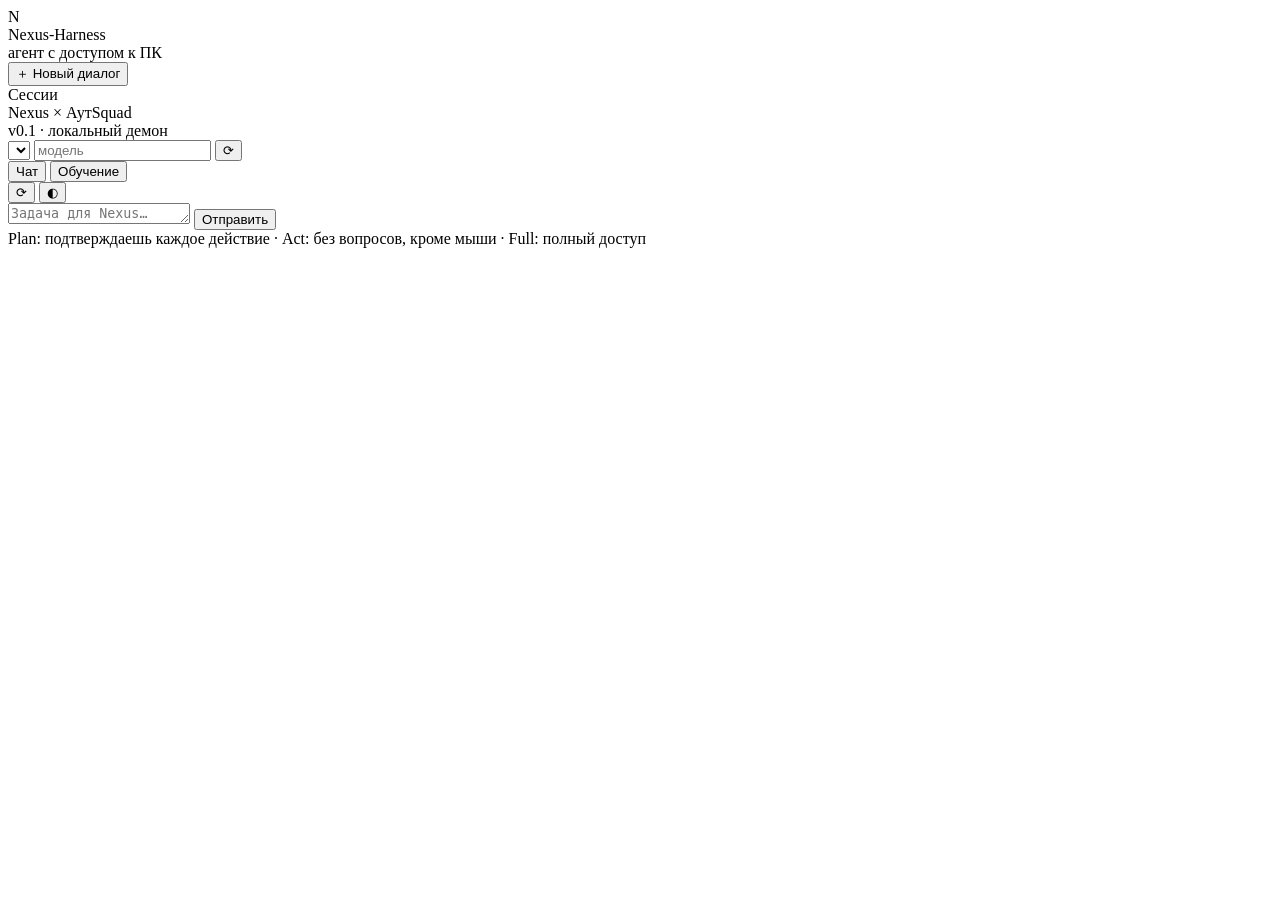
==== nexus/ui/index.html @ 02904864 "Nexus-AI-HARNESS: агент с доступом к ПК Демон с браузерным интерфейсом, 24 своими инструментами и MC" ====
<!DOCTYPE html>
<html lang="ru" data-theme="dark">
<head>
<meta charset="utf-8">
<meta name="viewport" content="width=device-width, initial-scale=1, viewport-fit=cover">
<title>Nexus-Harness</title>
<link rel="icon" href="/favicon.svg" type="image/svg+xml">
<link rel="stylesheet" href="/style.css">
</head>
<body>
<div class="aurora"></div>

<div class="shell">
  <aside class="sidebar glass">
    <div class="brand">
      <div class="logo">N</div>
      <div>
        <div class="brand-name">Nexus-Harness</div>
        <div class="brand-sub">агент с доступом к ПК</div>
      </div>
    </div>

    <button class="new-chat" id="newSession">＋ Новый диалог</button>

    <div class="side-label">Сессии</div>
    <div class="sessions" id="sessions"></div>

    <div class="side-label" id="todoLabel" hidden>План</div>
    <div class="todos" id="todos"></div>

    <div class="side-foot">
      <div class="sig">Nexus × АутSquad</div>
      <div class="sig-sub">v0.1 · локальный демон</div>
    </div>
  </aside>

  <main class="main">
    <header class="topbar glass">
      <div class="modes" id="modes"></div>

      <div class="pickers">
        <select id="provider" class="pick" title="Провайдер"></select>
        <input id="model" class="pick model" list="modelList" placeholder="модель">
        <datalist id="modelList"></datalist>
        <button class="pick ghost" id="reloadModels" title="Обновить список моделей">⟳</button>
      </div>

      <div class="tabs">
        <button class="tab active" data-view="chat">Чат</button>
        <button class="tab" data-view="train">Обучение</button>
      </div>
      <div class="spacer"></div>

      <div class="top-right">
        <button class="icon-btn" id="stopBtn" title="Остановить" hidden>■</button>
        <button class="icon-btn" id="updateBtn" title="Обновление из git">⟳</button>
        <button class="icon-btn" id="themeBtn" title="Тема">◐</button>
      </div>
    </header>

    <section class="stream" id="stream"></section>

    <section class="train" id="trainView" hidden>
      <div class="train-head glass">
        <div>
          <div class="train-title">Материалы для обучения</div>
          <div class="mut small" id="trainSummary">разделы не выбраны</div>
        </div>
        <div class="train-actions">
          <button class="btn ghost" id="composeBtn">Собрать датасет</button>
          <button class="btn ghost" id="stopTrainBtn" hidden>Остановить</button>
          <button class="btn allow" id="startTrainBtn">Начать обучение</button>
        </div>
      </div>

      <div class="params glass">
        <label>База <input class="pick" id="pBase" value="unsloth/Qwen3.5-4B"></label>
        <label>Эпох <input class="pick num" id="pEpochs" type="number" value="1" min="1" max="5"></label>
        <label>seq <input class="pick num" id="pSeq" type="number" value="768" step="128"></label>
        <label>lr <input class="pick num" id="pLr" type="number" value="0.0002" step="0.00005"></label>
        <label>r <input class="pick num" id="pR" type="number" value="16" min="4" max="64"></label>
        <label>ga <input class="pick num" id="pGa" type="number" value="8" min="1" max="32"></label>
      </div>

      <div class="runbox glass" id="runBox" hidden>
        <div class="row"><b id="runName">—</b><span class="mut" id="runEta"></span></div>
        <div class="bar"><i id="runBar"></i></div>
        <div class="row mut small"><span id="runSteps">шаг 0</span><span id="runLoss">loss —</span></div>
      </div>

      <div class="cats" id="cats"></div>

      <div class="adder glass">
        <div class="adder-head">
          <b>Добавить материал</b>
          <span class="mut small">JSONL с messages (как в CONVENTIONS.md), или текст — сохранится как карточка материала</span>
        </div>
        <div class="adder-row">
          <select class="pick" id="addCat"></select>
          <input class="pick" id="addName" placeholder="название (например: дроби 6 класс)">
          <button class="pick ghost" id="fileBtn" title="Загрузить файлы">📎</button>
          <input type="file" id="fileInput" multiple accept=".jsonl,.json,.txt,.md" hidden>
        </div>
        <textarea id="addText" rows="4" placeholder="Вставь текст материала или JSONL…"></textarea>
        <div class="adder-row">
          <select class="pick" id="addFormat">
            <option value="text">текст</option>
            <option value="jsonl">JSONL</option>
          </select>
          <div class="spacer"></div>
          <button class="btn allow" id="addBtn">Добавить</button>
        </div>
      </div>
    </section>

    <div class="composer glass" id="composerEl">
      <div class="composer-inner">
        <textarea id="input" rows="1" placeholder="Задача для Nexus…  Enter — отправить, Shift+Enter — новая строка"></textarea>
        <button id="send" class="send">Отправить</button>
      </div>
      <div class="hint" id="hint">Plan: подтверждаешь каждое действие · Act: без вопросов, кроме мыши · Full: полный доступ</div>
    </div>
  </main>
</div>

<div class="modal" id="modal" hidden>
  <div class="modal-card glass">
    <div class="modal-head">
      <span class="pill warn">Требуется разрешение</span>
      <span class="modal-tool" id="modalTool"></span>
    </div>
    <pre class="modal-args" id="modalArgs"></pre>
    <div class="modal-actions">
      <button class="btn deny" id="deny">Отклонить</button>
      <button class="btn allow" id="allow">Разрешить</button>
    </div>
  </div>
</div>

<script src="/app.js"></script>
</body>
</html>
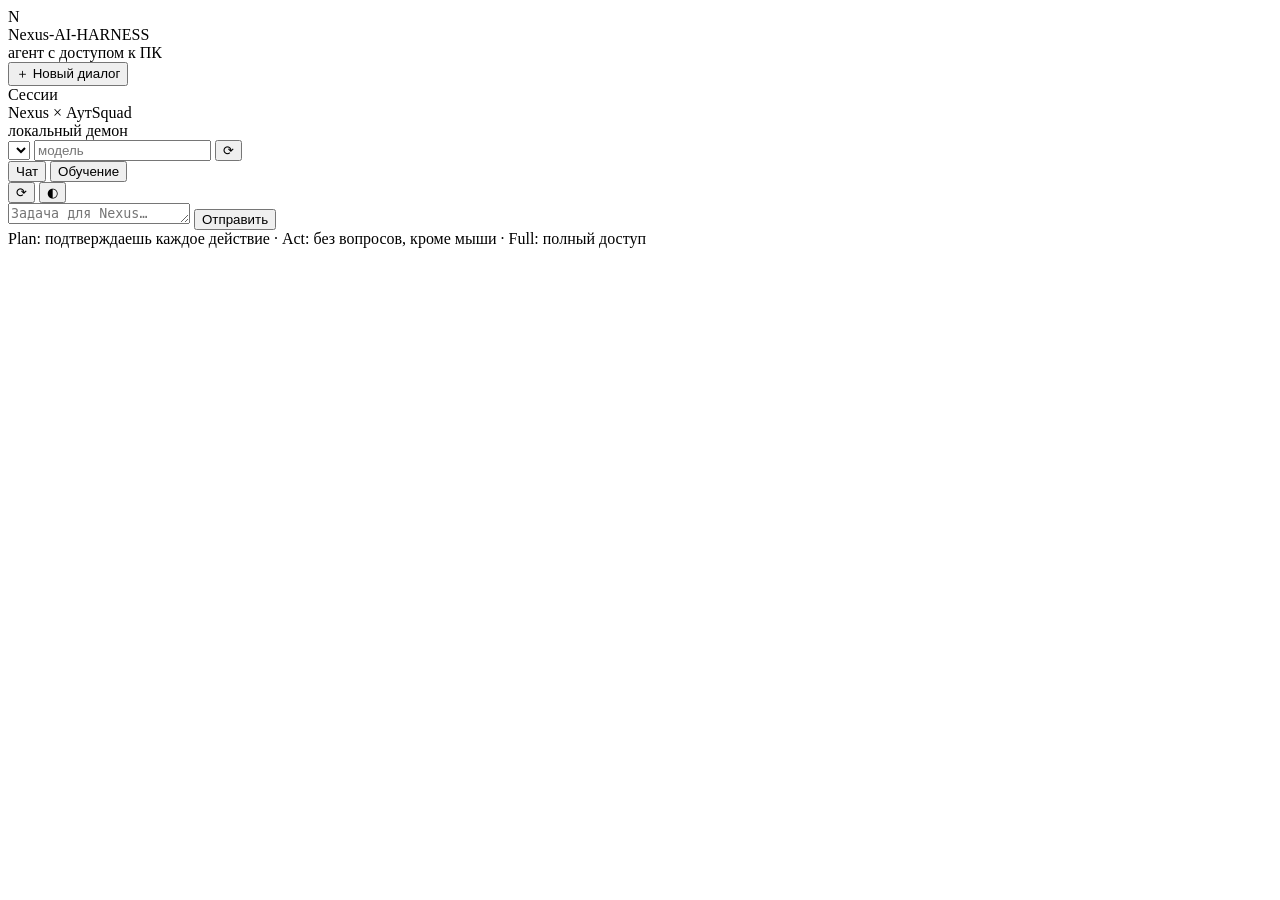
==== commit ca48d9dd: "Дизайн-система: три темы, скриншоты по темам в README Полночь (чёрный + фиолетовый), иней (белый + с" ====
--- a/nexus/ui/index.html
+++ b/nexus/ui/index.html
@@ -15,7 +15,7 @@
     <div class="brand">
       <div class="logo">N</div>
       <div>
-        <div class="brand-name">Nexus-Harness</div>
+        <div class="brand-name">Nexus-AI-HARNESS</div>
         <div class="brand-sub">агент с доступом к ПК</div>
       </div>
     </div>
@@ -30,7 +30,7 @@
 
     <div class="side-foot">
       <div class="sig">Nexus × АутSquad</div>
-      <div class="sig-sub">v0.1 · локальный демон</div>
+      <div class="sig-sub" id="versionLabel">локальный демон</div>
     </div>
   </aside>
 
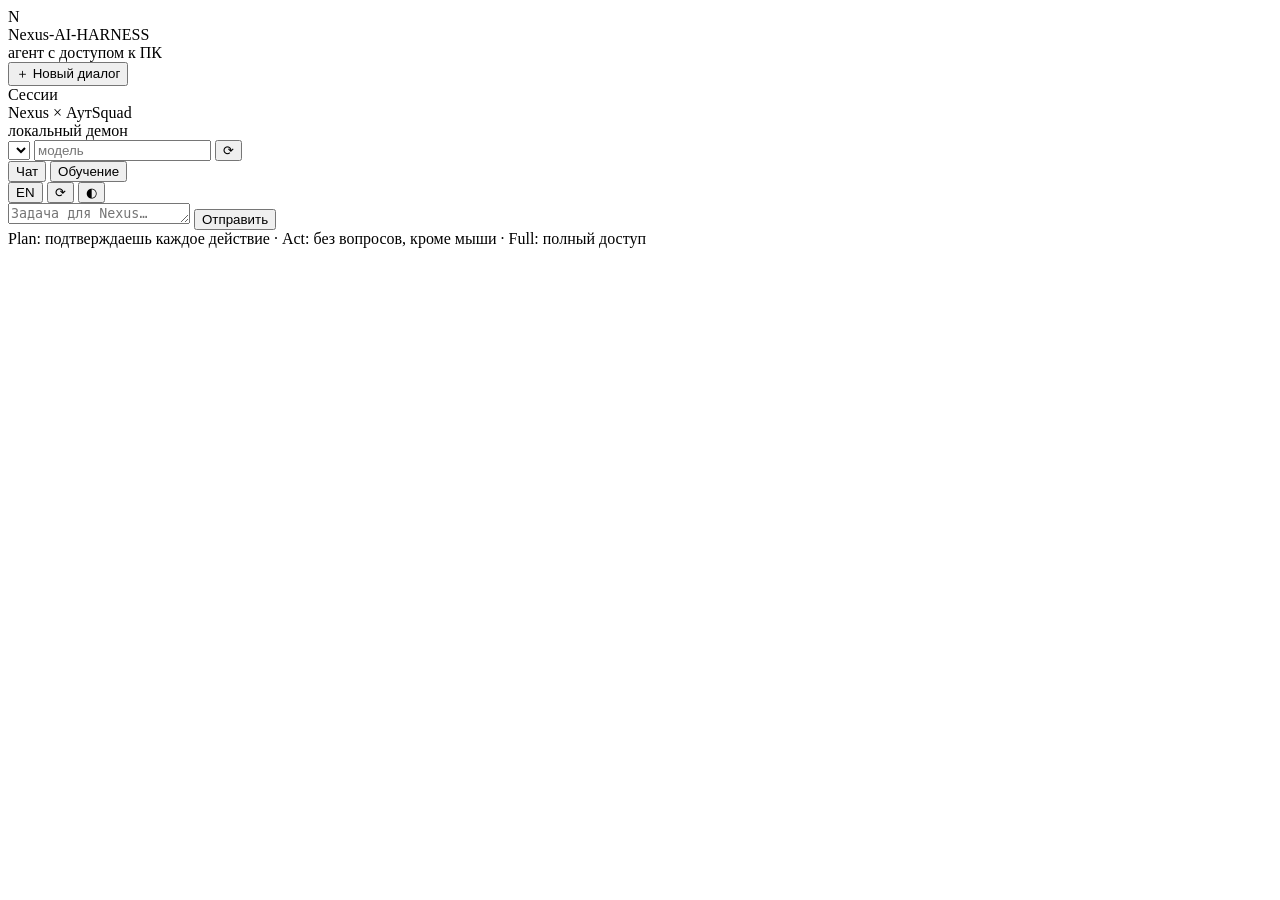
==== commit d8bb5654: "Add Russian/English interface switch with full UI translation" ====
--- a/nexus/ui/index.html
+++ b/nexus/ui/index.html
@@ -16,21 +16,21 @@
       <div class="logo">N</div>
       <div>
         <div class="brand-name">Nexus-AI-HARNESS</div>
-        <div class="brand-sub">агент с доступом к ПК</div>
+        <div class="brand-sub" data-i18n="brandSub">агент с доступом к ПК</div>
       </div>
     </div>
 
-    <button class="new-chat" id="newSession">＋ Новый диалог</button>
+    <button class="new-chat" id="newSession" data-i18n="newSession">＋ Новый диалог</button>
 
-    <div class="side-label">Сессии</div>
+    <div class="side-label" data-i18n="sessions">Сессии</div>
     <div class="sessions" id="sessions"></div>
 
-    <div class="side-label" id="todoLabel" hidden>План</div>
+    <div class="side-label" id="todoLabel" data-i18n="plan" hidden>План</div>
     <div class="todos" id="todos"></div>
 
     <div class="side-foot">
       <div class="sig">Nexus × АутSquad</div>
-      <div class="sig-sub" id="versionLabel">локальный демон</div>
+      <div class="sig-sub" id="versionLabel" data-i18n="localDaemon">локальный демон</div>
     </div>
   </aside>
 
@@ -39,22 +39,23 @@
       <div class="modes" id="modes"></div>
 
       <div class="pickers">
-        <select id="provider" class="pick" title="Провайдер"></select>
-        <input id="model" class="pick model" list="modelList" placeholder="модель">
+        <select id="provider" class="pick" data-i18n-title="providerTitle" title="Провайдер"></select>
+        <input id="model" class="pick model" list="modelList" data-i18n-placeholder="modelPlaceholder" placeholder="модель">
         <datalist id="modelList"></datalist>
-        <button class="pick ghost" id="reloadModels" title="Обновить список моделей">⟳</button>
+        <button class="pick ghost" id="reloadModels" data-i18n-title="reloadModelsTitle" title="Обновить список моделей">⟳</button>
       </div>
 
       <div class="tabs">
-        <button class="tab active" data-view="chat">Чат</button>
-        <button class="tab" data-view="train">Обучение</button>
+        <button class="tab active" data-view="chat" data-i18n="tabChat">Чат</button>
+        <button class="tab" data-view="train" data-i18n="tabTrain">Обучение</button>
       </div>
       <div class="spacer"></div>
 
       <div class="top-right">
-        <button class="icon-btn" id="stopBtn" title="Остановить" hidden>■</button>
-        <button class="icon-btn" id="updateBtn" title="Обновление из git">⟳</button>
-        <button class="icon-btn" id="themeBtn" title="Тема">◐</button>
+        <button class="icon-btn" id="langBtn" title="Язык интерфейса">EN</button>
+        <button class="icon-btn" id="stopBtn" data-i18n-title="stopTitle" title="Остановить" hidden>■</button>
+        <button class="icon-btn" id="updateBtn" data-i18n-title="updateTitle" title="Обновление из git">⟳</button>
+        <button class="icon-btn" id="themeBtn" data-i18n-title="themeTitle" title="Тема">◐</button>
       </div>
     </header>
 
@@ -63,19 +64,20 @@
     <section class="train" id="trainView" hidden>
       <div class="train-head glass">
         <div>
-          <div class="train-title">Материалы для обучения</div>
-          <div class="mut small" id="trainSummary">разделы не выбраны</div>
+          <div class="train-title" data-i18n="trainMaterials">Материалы для обучения</div>
+          <div class="mut small" id="trainSummary" data-i18n="trainNoCats">разделы не выбраны</div>
         </div>
         <div class="train-actions">
-          <button class="btn ghost" id="composeBtn">Собрать датасет</button>
-          <button class="btn ghost" id="stopTrainBtn" hidden>Остановить</button>
-          <button class="btn allow" id="startTrainBtn">Начать обучение</button>
+          <button class="btn ghost" id="seedBtn" data-i18n="seedBtn" data-i18n-title="seedTitle" title="Заполнить разделы нашими материалами">Базовый минимум</button>
+          <button class="btn ghost" id="composeBtn" data-i18n="composeBtn">Собрать датасет</button>
+          <button class="btn ghost" id="stopTrainBtn" data-i18n="stopBtnSmall" hidden>Остановить</button>
+          <button class="btn allow" id="startTrainBtn" data-i18n="startTrain">Начать обучение</button>
         </div>
       </div>
 
       <div class="params glass">
-        <label>База <input class="pick" id="pBase" value="unsloth/Qwen3.5-4B"></label>
-        <label>Эпох <input class="pick num" id="pEpochs" type="number" value="1" min="1" max="5"></label>
+        <label><span data-i18n="base">База</span> <input class="pick" id="pBase" value="unsloth/Qwen3.5-4B"></label>
+        <label><span data-i18n="epochs">Эпох</span> <input class="pick num" id="pEpochs" type="number" value="1" min="1" max="5"></label>
         <label>seq <input class="pick num" id="pSeq" type="number" value="768" step="128"></label>
         <label>lr <input class="pick num" id="pLr" type="number" value="0.0002" step="0.00005"></label>
         <label>r <input class="pick num" id="pR" type="number" value="16" min="4" max="64"></label>
@@ -85,40 +87,40 @@
       <div class="runbox glass" id="runBox" hidden>
         <div class="row"><b id="runName">—</b><span class="mut" id="runEta"></span></div>
         <div class="bar"><i id="runBar"></i></div>
-        <div class="row mut small"><span id="runSteps">шаг 0</span><span id="runLoss">loss —</span></div>
+        <div class="row mut small"><span id="runSteps" data-i18n="stepZero">шаг 0</span><span id="runLoss" data-i18n="lossDash">loss —</span></div>
       </div>
 
       <div class="cats" id="cats"></div>
 
       <div class="adder glass">
         <div class="adder-head">
-          <b>Добавить материал</b>
-          <span class="mut small">JSONL с messages (как в CONVENTIONS.md), или текст — сохранится как карточка материала</span>
+          <b data-i18n="addMaterial">Добавить материал</b>
+          <span class="mut small" data-i18n="addMaterialHint">JSONL с messages (как в CONVENTIONS.md), или текст — сохранится как карточка материала</span>
         </div>
         <div class="adder-row">
           <select class="pick" id="addCat"></select>
-          <input class="pick" id="addName" placeholder="название (например: дроби 6 класс)">
-          <button class="pick ghost" id="fileBtn" title="Загрузить файлы">📎</button>
+          <input class="pick" id="addName" data-i18n-placeholder="addNamePlaceholder" placeholder="название (например: дроби 6 класс)">
+          <button class="pick ghost" id="fileBtn" data-i18n-title="uploadTitle" title="Загрузить файлы">📎</button>
           <input type="file" id="fileInput" multiple accept=".jsonl,.json,.txt,.md" hidden>
         </div>
-        <textarea id="addText" rows="4" placeholder="Вставь текст материала или JSONL…"></textarea>
+        <textarea id="addText" rows="4" data-i18n-placeholder="addTextPlaceholder" placeholder="Вставь текст материала или JSONL…"></textarea>
         <div class="adder-row">
           <select class="pick" id="addFormat">
-            <option value="text">текст</option>
+            <option value="text" data-i18n="fmtText">текст</option>
             <option value="jsonl">JSONL</option>
           </select>
           <div class="spacer"></div>
-          <button class="btn allow" id="addBtn">Добавить</button>
+          <button class="btn allow" id="addBtn" data-i18n="addBtn">Добавить</button>
         </div>
       </div>
     </section>
 
     <div class="composer glass" id="composerEl">
       <div class="composer-inner">
-        <textarea id="input" rows="1" placeholder="Задача для Nexus…  Enter — отправить, Shift+Enter — новая строка"></textarea>
-        <button id="send" class="send">Отправить</button>
+        <textarea id="input" rows="1" data-i18n-placeholder="inputPlaceholder" placeholder="Задача для Nexus…  Enter — отправить, Shift+Enter — новая строка"></textarea>
+        <button id="send" class="send" data-i18n="send">Отправить</button>
       </div>
-      <div class="hint" id="hint">Plan: подтверждаешь каждое действие · Act: без вопросов, кроме мыши · Full: полный доступ</div>
+      <div class="hint" id="hint" data-i18n="hintPlan">Plan: подтверждаешь каждое действие · Act: без вопросов, кроме мыши · Full: полный доступ</div>
     </div>
   </main>
 </div>
@@ -126,17 +128,18 @@
 <div class="modal" id="modal" hidden>
   <div class="modal-card glass">
     <div class="modal-head">
-      <span class="pill warn">Требуется разрешение</span>
+      <span class="pill warn" data-i18n="approval">Требуется разрешение</span>
       <span class="modal-tool" id="modalTool"></span>
     </div>
     <pre class="modal-args" id="modalArgs"></pre>
     <div class="modal-actions">
-      <button class="btn deny" id="deny">Отклонить</button>
-      <button class="btn allow" id="allow">Разрешить</button>
+      <button class="btn deny" id="deny" data-i18n="deny">Отклонить</button>
+      <button class="btn allow" id="allow" data-i18n="allow">Разрешить</button>
     </div>
   </div>
 </div>
 
+<script src="/i18n.js"></script>
 <script src="/app.js"></script>
 </body>
 </html>
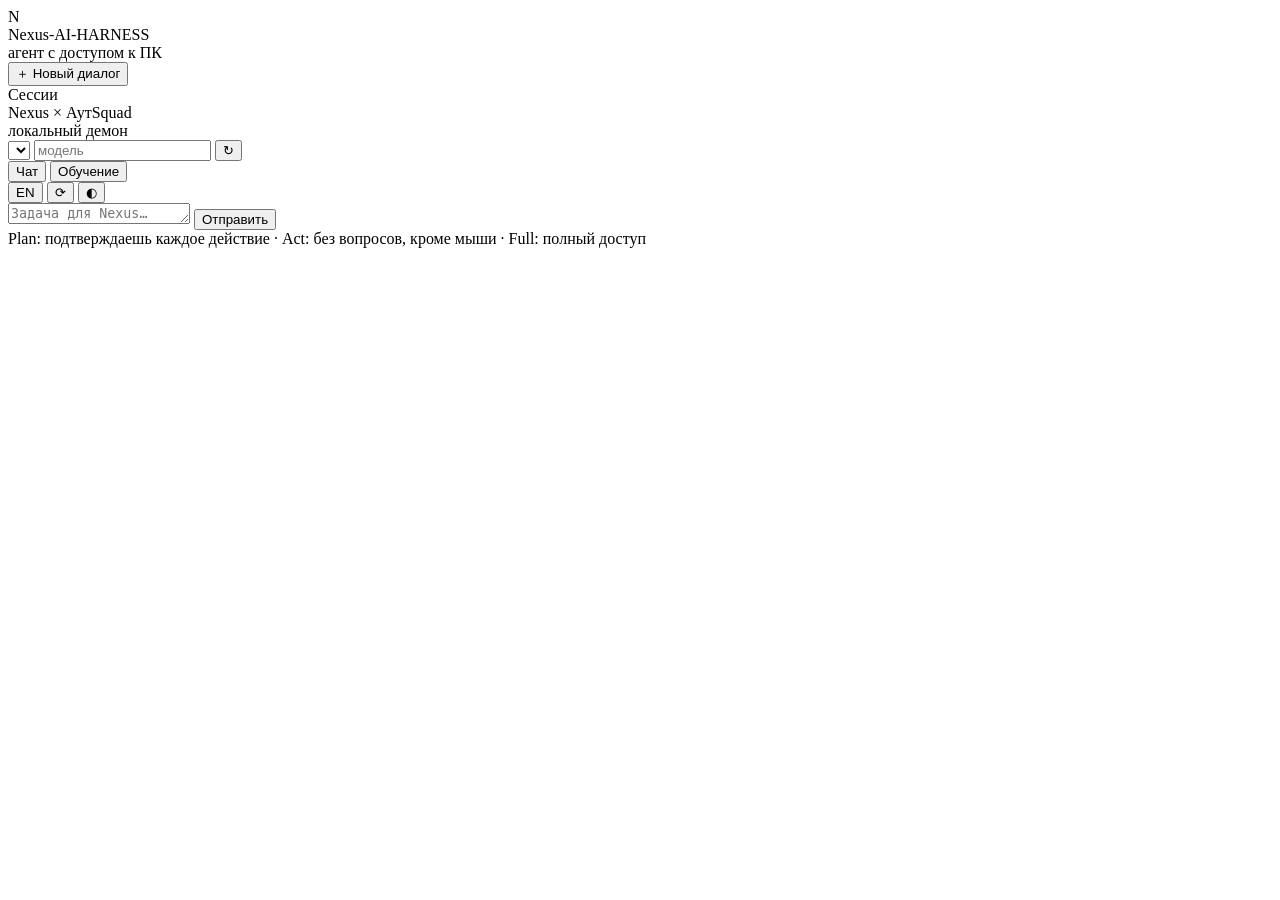
==== commit bbe94a05: "ночь 24.11: коды ошибок вместо русских строк, живой SSE с ресинком, seed-кнопка, a11y и адаптив" ====
--- a/nexus/ui/index.html
+++ b/nexus/ui/index.html
@@ -30,7 +30,7 @@
 
     <div class="side-foot">
       <div class="sig">Nexus × АутSquad</div>
-      <div class="sig-sub" id="versionLabel" data-i18n="localDaemon">локальный демон</div>
+      <div class="sig-sub" id="versionLabel">локальный демон</div>
     </div>
   </aside>
 
@@ -42,7 +42,7 @@
         <select id="provider" class="pick" data-i18n-title="providerTitle" title="Провайдер"></select>
         <input id="model" class="pick model" list="modelList" data-i18n-placeholder="modelPlaceholder" placeholder="модель">
         <datalist id="modelList"></datalist>
-        <button class="pick ghost" id="reloadModels" data-i18n-title="reloadModelsTitle" title="Обновить список моделей">⟳</button>
+        <button class="pick ghost" id="reloadModels" data-i18n-title="reloadModelsTitle" data-i18n-label="reloadModelsTitle" title="Обновить список моделей">↻</button>
       </div>
 
       <div class="tabs">
@@ -52,12 +52,14 @@
       <div class="spacer"></div>
 
       <div class="top-right">
-        <button class="icon-btn" id="langBtn" title="Язык интерфейса">EN</button>
-        <button class="icon-btn" id="stopBtn" data-i18n-title="stopTitle" title="Остановить" hidden>■</button>
-        <button class="icon-btn" id="updateBtn" data-i18n-title="updateTitle" title="Обновление из git">⟳</button>
-        <button class="icon-btn" id="themeBtn" data-i18n-title="themeTitle" title="Тема">◐</button>
+        <button class="icon-btn" id="langBtn" data-i18n-title="langTitle" data-i18n-label="langTitle" title="Язык интерфейса">EN</button>
+        <button class="icon-btn" id="stopBtn" data-i18n-title="stopTitle" data-i18n-label="stopTitle" title="Остановить" hidden>■</button>
+        <button class="icon-btn" id="updateBtn" data-i18n-title="updateTitle" data-i18n-label="updateTitle" title="Обновление из git">⟳</button>
+        <button class="icon-btn" id="themeBtn" data-i18n-title="themeTitle" data-i18n-label="themeTitle" title="Тема">◐</button>
       </div>
     </header>
+
+    <div class="banner" id="banner" role="status" aria-live="polite" hidden></div>
 
     <section class="stream" id="stream"></section>
 
@@ -78,10 +80,10 @@
       <div class="params glass">
         <label><span data-i18n="base">База</span> <input class="pick" id="pBase" value="unsloth/Qwen3.5-4B"></label>
         <label><span data-i18n="epochs">Эпох</span> <input class="pick num" id="pEpochs" type="number" value="1" min="1" max="5"></label>
-        <label>seq <input class="pick num" id="pSeq" type="number" value="768" step="128"></label>
-        <label>lr <input class="pick num" id="pLr" type="number" value="0.0002" step="0.00005"></label>
-        <label>r <input class="pick num" id="pR" type="number" value="16" min="4" max="64"></label>
-        <label>ga <input class="pick num" id="pGa" type="number" value="8" min="1" max="32"></label>
+        <label>seq <input class="pick num" id="pSeq" type="number" value="768" step="128" data-i18n-title="titleSeq"></label>
+        <label>lr <input class="pick num" id="pLr" type="number" value="0.0002" step="0.00005" data-i18n-title="titleLr"></label>
+        <label>r <input class="pick num" id="pR" type="number" value="16" min="4" max="64" data-i18n-title="titleR"></label>
+        <label>ga <input class="pick num" id="pGa" type="number" value="8" min="1" max="32" data-i18n-title="titleGa"></label>
       </div>
 
       <div class="runbox glass" id="runBox" hidden>
@@ -100,7 +102,7 @@
         <div class="adder-row">
           <select class="pick" id="addCat"></select>
           <input class="pick" id="addName" data-i18n-placeholder="addNamePlaceholder" placeholder="название (например: дроби 6 класс)">
-          <button class="pick ghost" id="fileBtn" data-i18n-title="uploadTitle" title="Загрузить файлы">📎</button>
+          <button class="pick ghost" id="fileBtn" data-i18n-title="uploadTitle" data-i18n-label="uploadTitle" title="Загрузить файлы">📎</button>
           <input type="file" id="fileInput" multiple accept=".jsonl,.json,.txt,.md" hidden>
         </div>
         <textarea id="addText" rows="4" data-i18n-placeholder="addTextPlaceholder" placeholder="Вставь текст материала или JSONL…"></textarea>
@@ -126,9 +128,9 @@
 </div>
 
 <div class="modal" id="modal" hidden>
-  <div class="modal-card glass">
+  <div class="modal-card glass" role="dialog" aria-modal="true" aria-labelledby="modalTitle">
     <div class="modal-head">
-      <span class="pill warn" data-i18n="approval">Требуется разрешение</span>
+      <span class="pill warn" id="modalTitle" data-i18n="approval">Требуется разрешение</span>
       <span class="modal-tool" id="modalTool"></span>
     </div>
     <pre class="modal-args" id="modalArgs"></pre>
